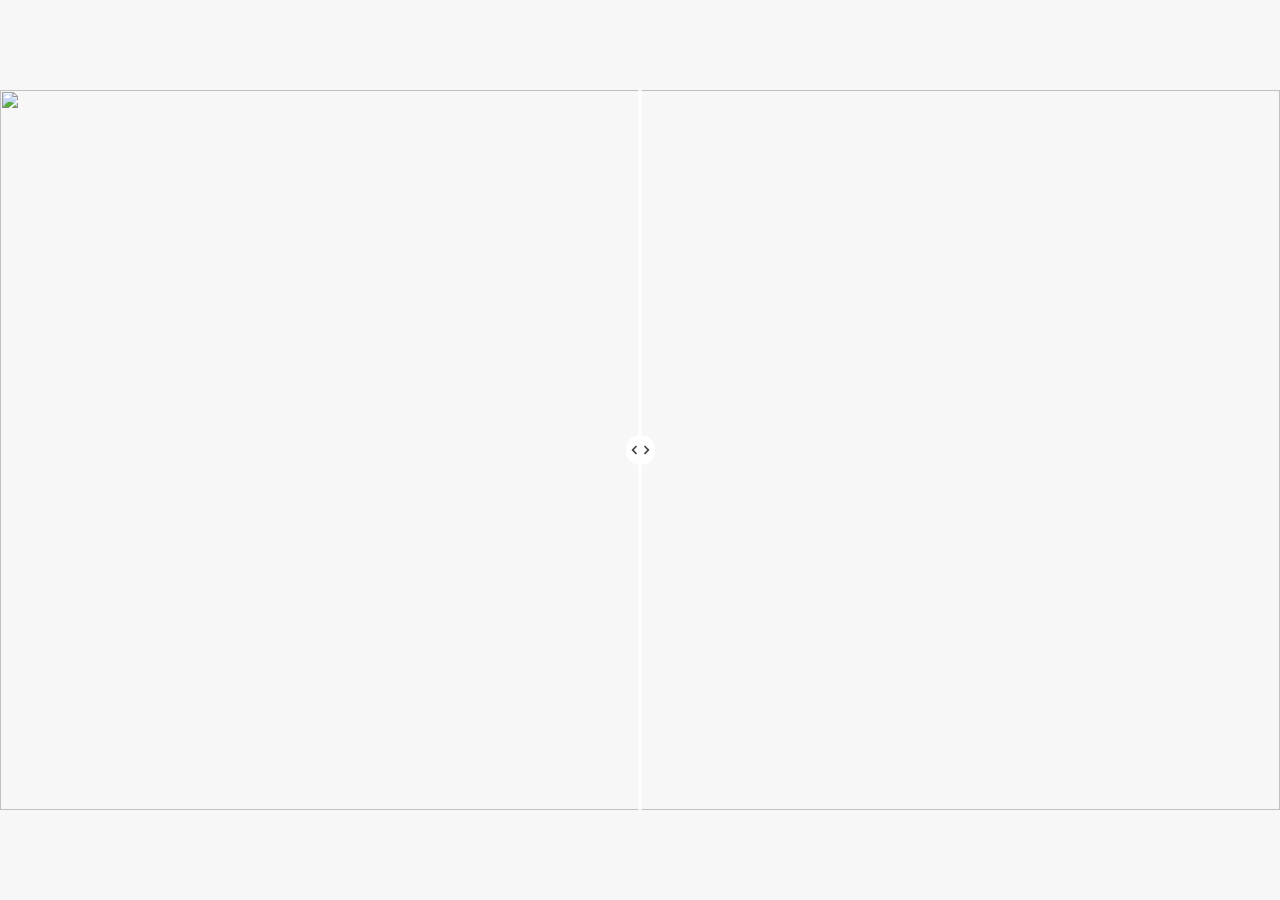
==== embed.html @ d1a8ec8c "Add files via upload" ====
<!DOCTYPE html>
<html lang="es">
<head>
  <meta charset="UTF-8">
  <title>Before/After Slider Embed</title>
  <link rel="stylesheet" href="./styles.css">
</head>
<body>

<div class="ba-slider">
  <img src="" id="afterEmbed" class="ba-after">
  <img src="" id="beforeEmbed" class="ba-before">
  <div class="ba-handle"></div>
</div>

<script src="./script.js
"></script>
<script>
const params = new URLSearchParams(window.location.search);
const before = params.get('before');
const after = params.get('after');

if (before) document.getElementById('beforeEmbed').src = before;
if (after) document.getElementById('afterEmbed').src = after;

initSlider();
</script>

</body>
</html>
---- styles.css ----
body{
	font-family: system-ui, sans-serif;
	background: #f7f7f7;
	text-align: center;
	height: 100%;
	width: 100%;
	overflow: hidden;
	position: absolute;
	margin: 0;
	padding: 0;
	display: flex;
	justify-content: center;
	align-items: center;
}

h1 {
  margin-bottom: 20px;
}

.controls {
  display: grid;
  gap: 16px;
  max-width: 500px;
  margin-bottom: 30px;
}

label {
  display: flex;
  flex-direction: column;
  gap: 6px;
}

input[type="url"], input[type="file"] {
  padding: 6px;
}

button {
  padding: 12px;
  border: none;
  background: black;
  color: white;
  cursor: pointer;
}

#sliderContainer {
  max-width: 700px;
}

/* === Slider === */
.ba-slider {
	position: relative;
	width: 100%;
	aspect-ratio: 16 / 9;
	overflow: hidden;
	cursor: ew-resize;
	margin: auto;
	max-height: 100%;
}

.ba-slider img {
  position: absolute;
  inset: 0;
  width: 100%;
  height: 100%;
  object-fit: cover;
  user-select: none;
  -webkit-user-drag: none;
}

.ba-after {
  z-index: 1;
}

.ba-before {
  z-index: 2;
  clip-path: inset(0 50% 0 0); /* mitad visible */
}

.ba-handle {
  position: absolute;
  top: 0;
  left: 50%;
  width: 3px;
  height: 100%;
  background: white;
  z-index: 3;
  transform: translateX(-50%);
}

.ba-handle::after {
  content: "";
  position: absolute;
  top: 50%;
  left: 50%;
  width: 30px;
  height: 44px;
  transform: translate(-50%, -50%);
  background-image: url("./arrows.svg");
  background-size: contain;
  background-repeat: no-repeat;
  background-position: center;
  cursor: ew-resize;
}

.watermark{
  font-size: 12px;
  color: gray;
  display: block;
  margin-top: 4px;
}

.display-none{
  display: none;
}
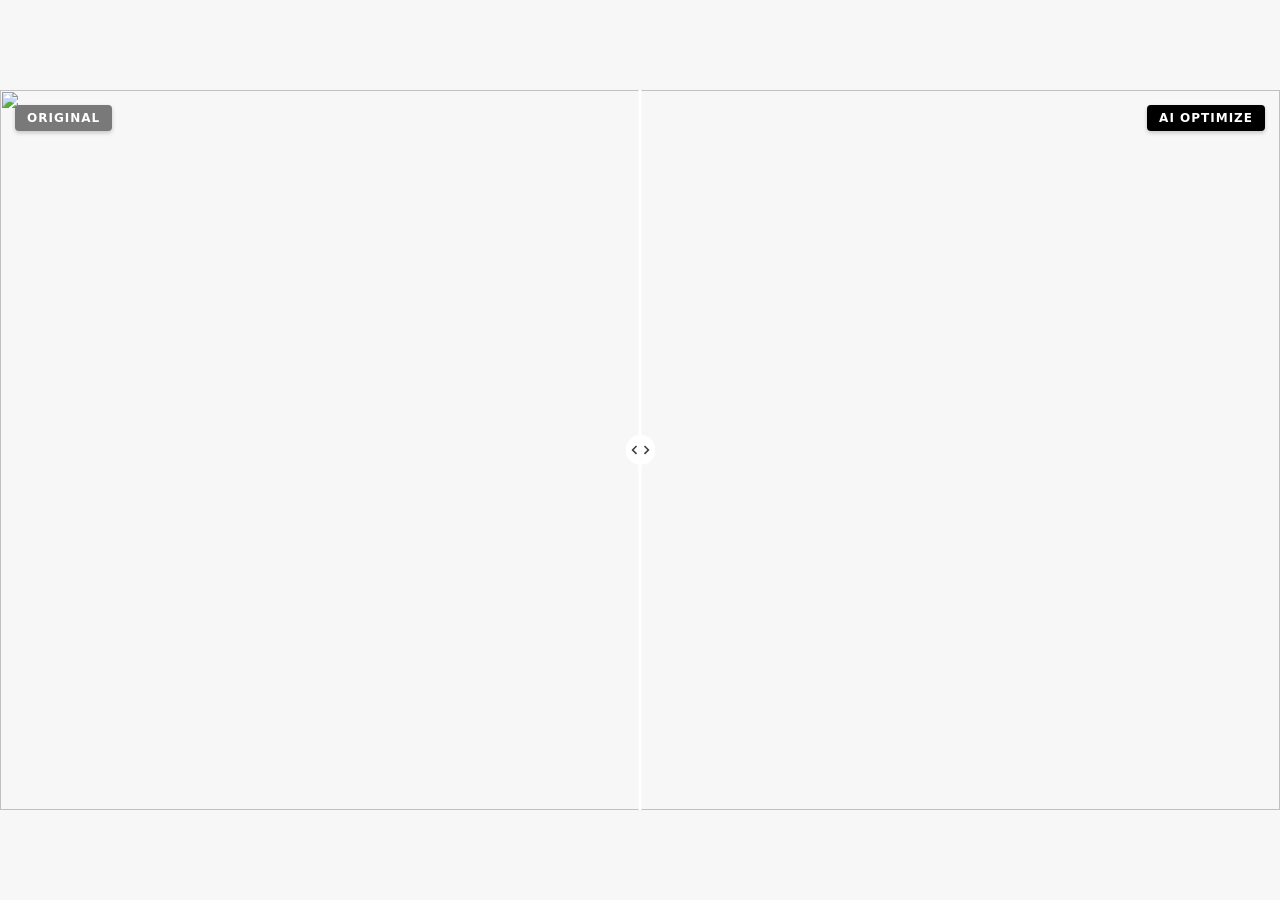
==== commit 3eb0b0fc: "Add files via upload" ====
--- a/embed.html
+++ b/embed.html
@@ -5,11 +5,13 @@
   <title>Before/After Slider Embed</title>
   <link rel="stylesheet" href="./styles.css">
 </head>
-<body>
+<body class="body-embed">
 
 <div class="ba-slider">
   <img src="" id="afterEmbed" class="ba-after">
   <img src="" id="beforeEmbed" class="ba-before">
+  <span class="label-before">ORIGINAL</span>
+  <span class="label-after">AI OPTIMIZE</span>
   <div class="ba-handle"></div>
 </div>
 
--- a/styles.css
+++ b/styles.css
@@ -1,4 +1,10 @@
-body{
+body {
+  font-family: system-ui, sans-serif;
+  padding: 30px;
+  background: #f7f7f7;
+}
+
+.body-embed{
 	font-family: system-ui, sans-serif;
 	background: #f7f7f7;
 	text-align: center;
@@ -42,9 +48,9 @@
   cursor: pointer;
 }
 
-#sliderContainer {
+/* #sliderContainer {
   max-width: 700px;
-}
+} */
 
 /* === Slider === */
 .ba-slider {
@@ -111,4 +117,45 @@
 
 .display-none{
   display: none;
+
+}
+
+
+
+.label-before, .label-after {
+  position: absolute;
+  top: 15px;
+  padding: 6px 12px;
+  font-size: 12px;
+  font-weight: bold;
+  text-transform: uppercase;
+  color: white;
+  border-radius: 4px;
+  z-index: 4; 
+  pointer-events: none; 
+  letter-spacing: 1px;
+  box-shadow: 0 2px 4px rgba(0,0,0,0.2);
+}
+
+
+.label-before {
+  left: 15px;
+  background-color: #797979; 
+}
+
+
+.label-after {
+  right: 15px;
+  background-color: #000000; 
+}
+
+
+.label-before {
+  clip-path: inherit; 
+}
+
+@media (max-width: 1050px) {
+  .label-before, .label-after {
+    font-size: 9px;
+  }
 }
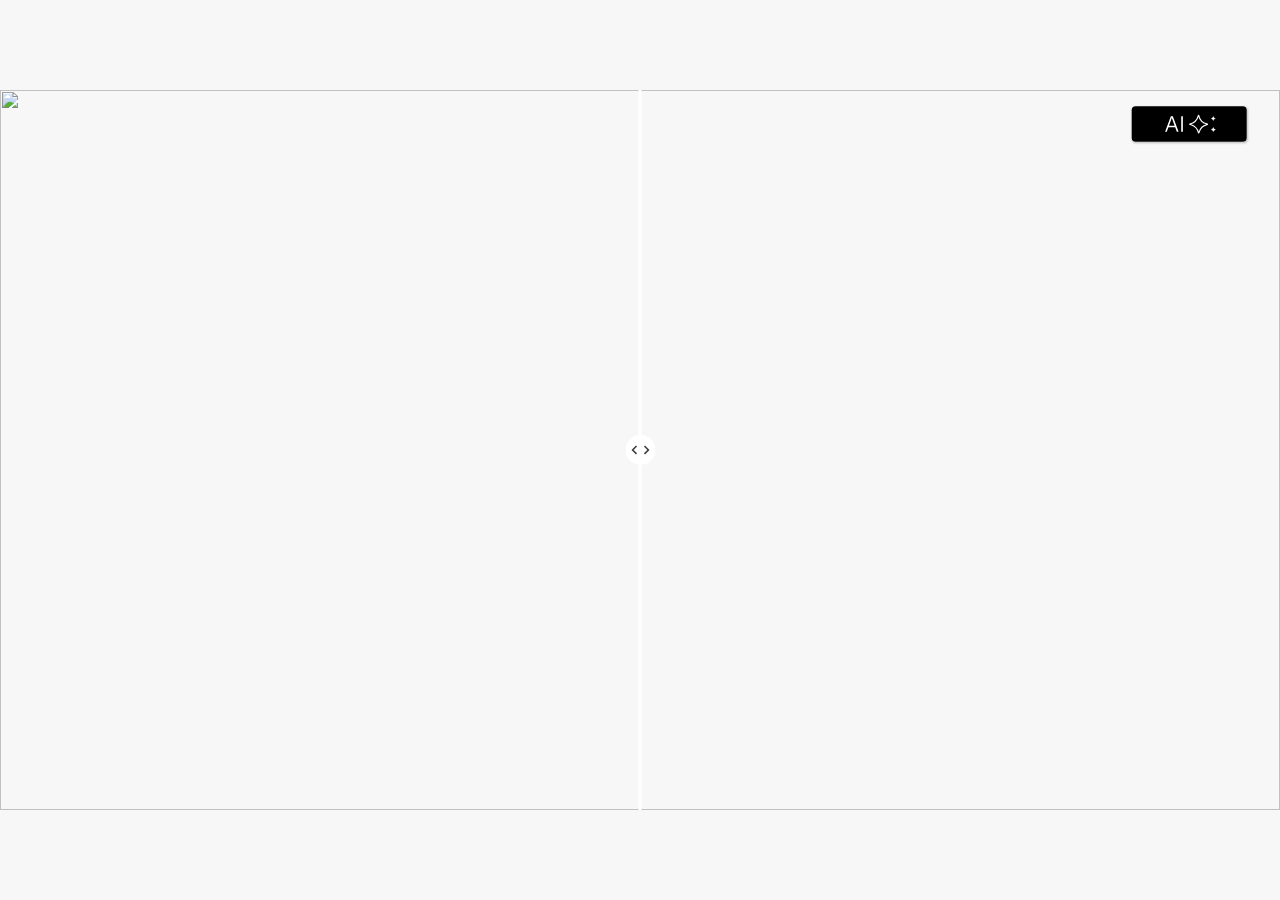
==== commit 11e7ec44: "Add files via upload" ====
--- a/embed.html
+++ b/embed.html
@@ -10,8 +10,7 @@
 <div class="ba-slider">
   <img src="" id="afterEmbed" class="ba-after">
   <img src="" id="beforeEmbed" class="ba-before">
-  <span class="label-before">ORIGINAL</span>
-  <span class="label-after">AI OPTIMIZE</span>
+  <img src="./AI Label.svg" class="label-after"/>
   <div class="ba-handle"></div>
 </div>
 
--- a/styles.css
+++ b/styles.css
@@ -63,7 +63,7 @@
 	max-height: 100%;
 }
 
-.ba-slider img {
+.ba-slider img:not(.label-after) {
   position: absolute;
   inset: 0;
   width: 100%;
@@ -122,7 +122,7 @@
 
 
 
-.label-before, .label-after {
+/* .label-before, .label-after {
   position: absolute;
   top: 15px;
   padding: 6px 12px;
@@ -141,16 +141,28 @@
 .label-before {
   left: 15px;
   background-color: #797979; 
-}
+} */
 
 
 .label-after {
+  width: 150px;
+  height: 40px;
+  z-index: 4;
+  position: absolute;
+  top: 15px;
   right: 15px;
-  background-color: #000000; 
+  pointer-events: none; 
 }
 
+@media (max-width: 1050px) {
+  .label-after {
+    width: 70px;
+    height: 20px;
+  }
+} 
 
-.label-before {
+
+/* .label-before {
   clip-path: inherit; 
 }
 
@@ -158,4 +170,4 @@
   .label-before, .label-after {
     font-size: 9px;
   }
-}+} */
